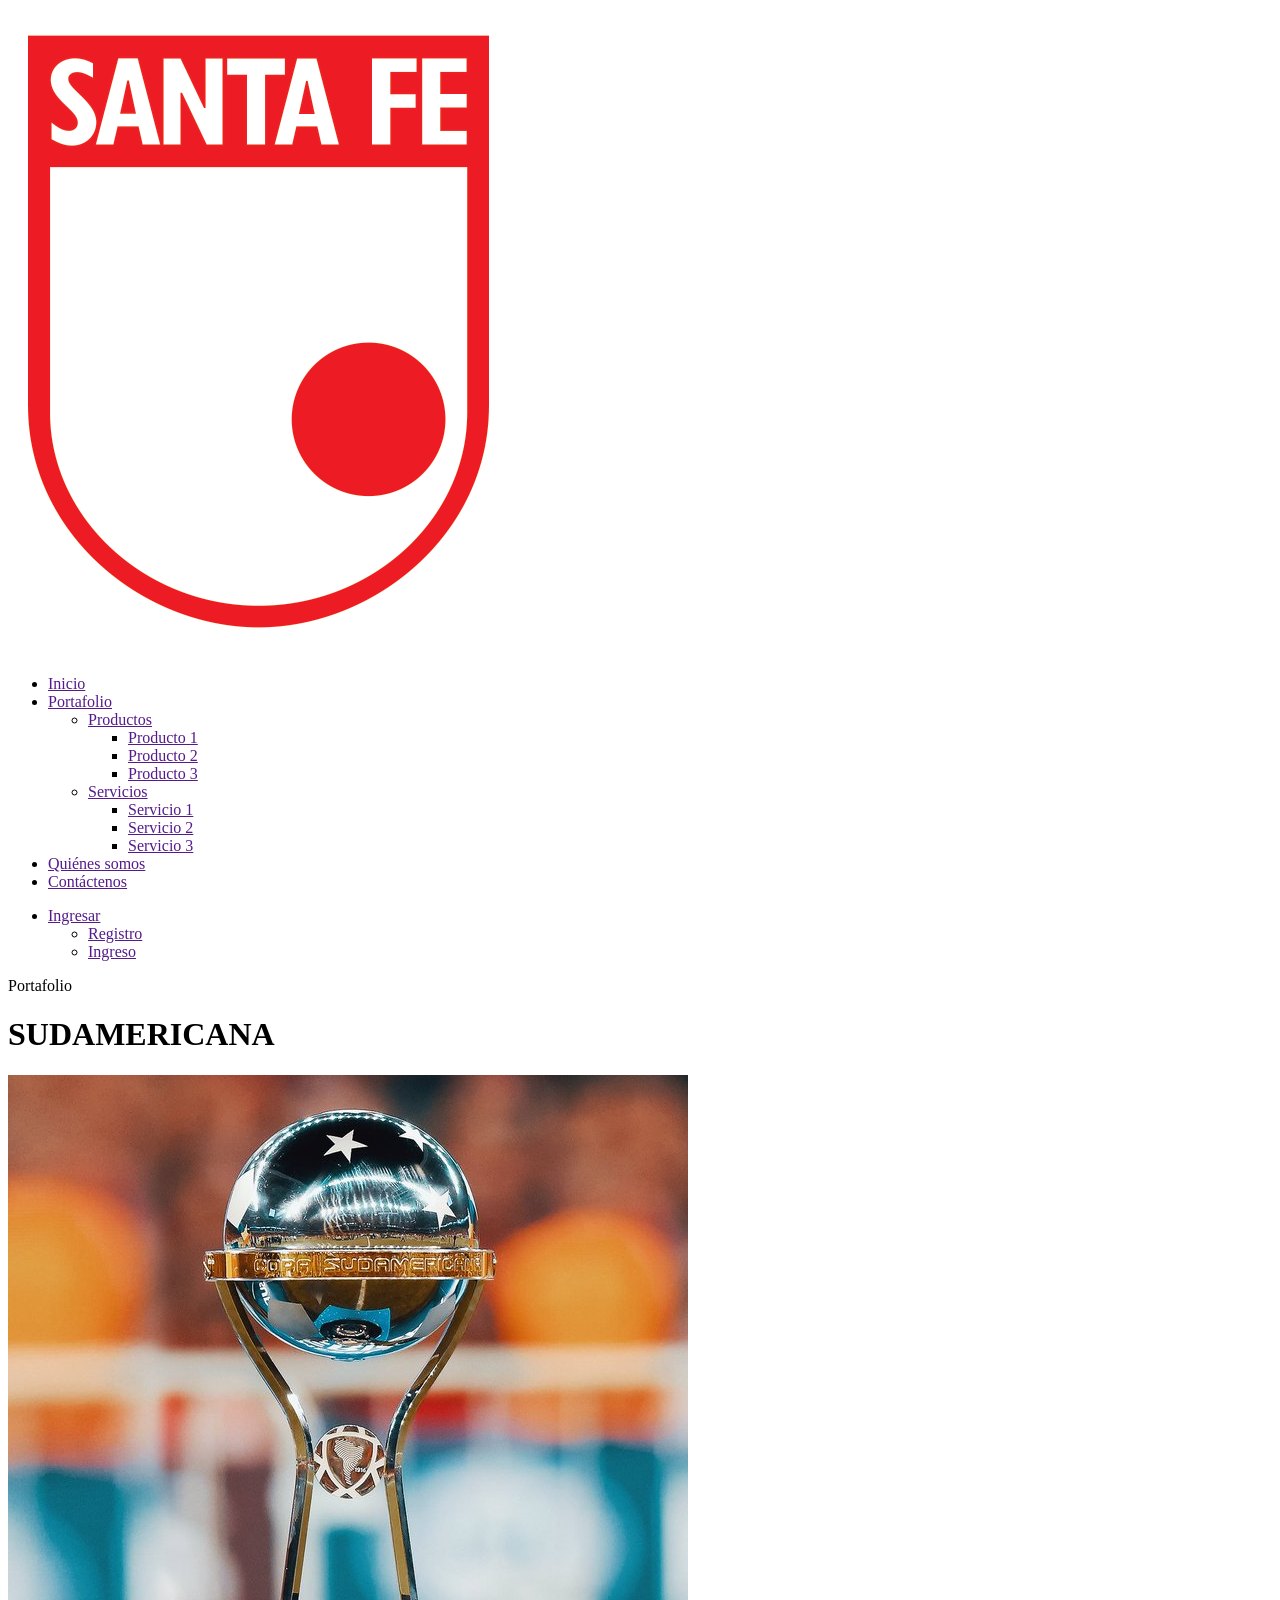
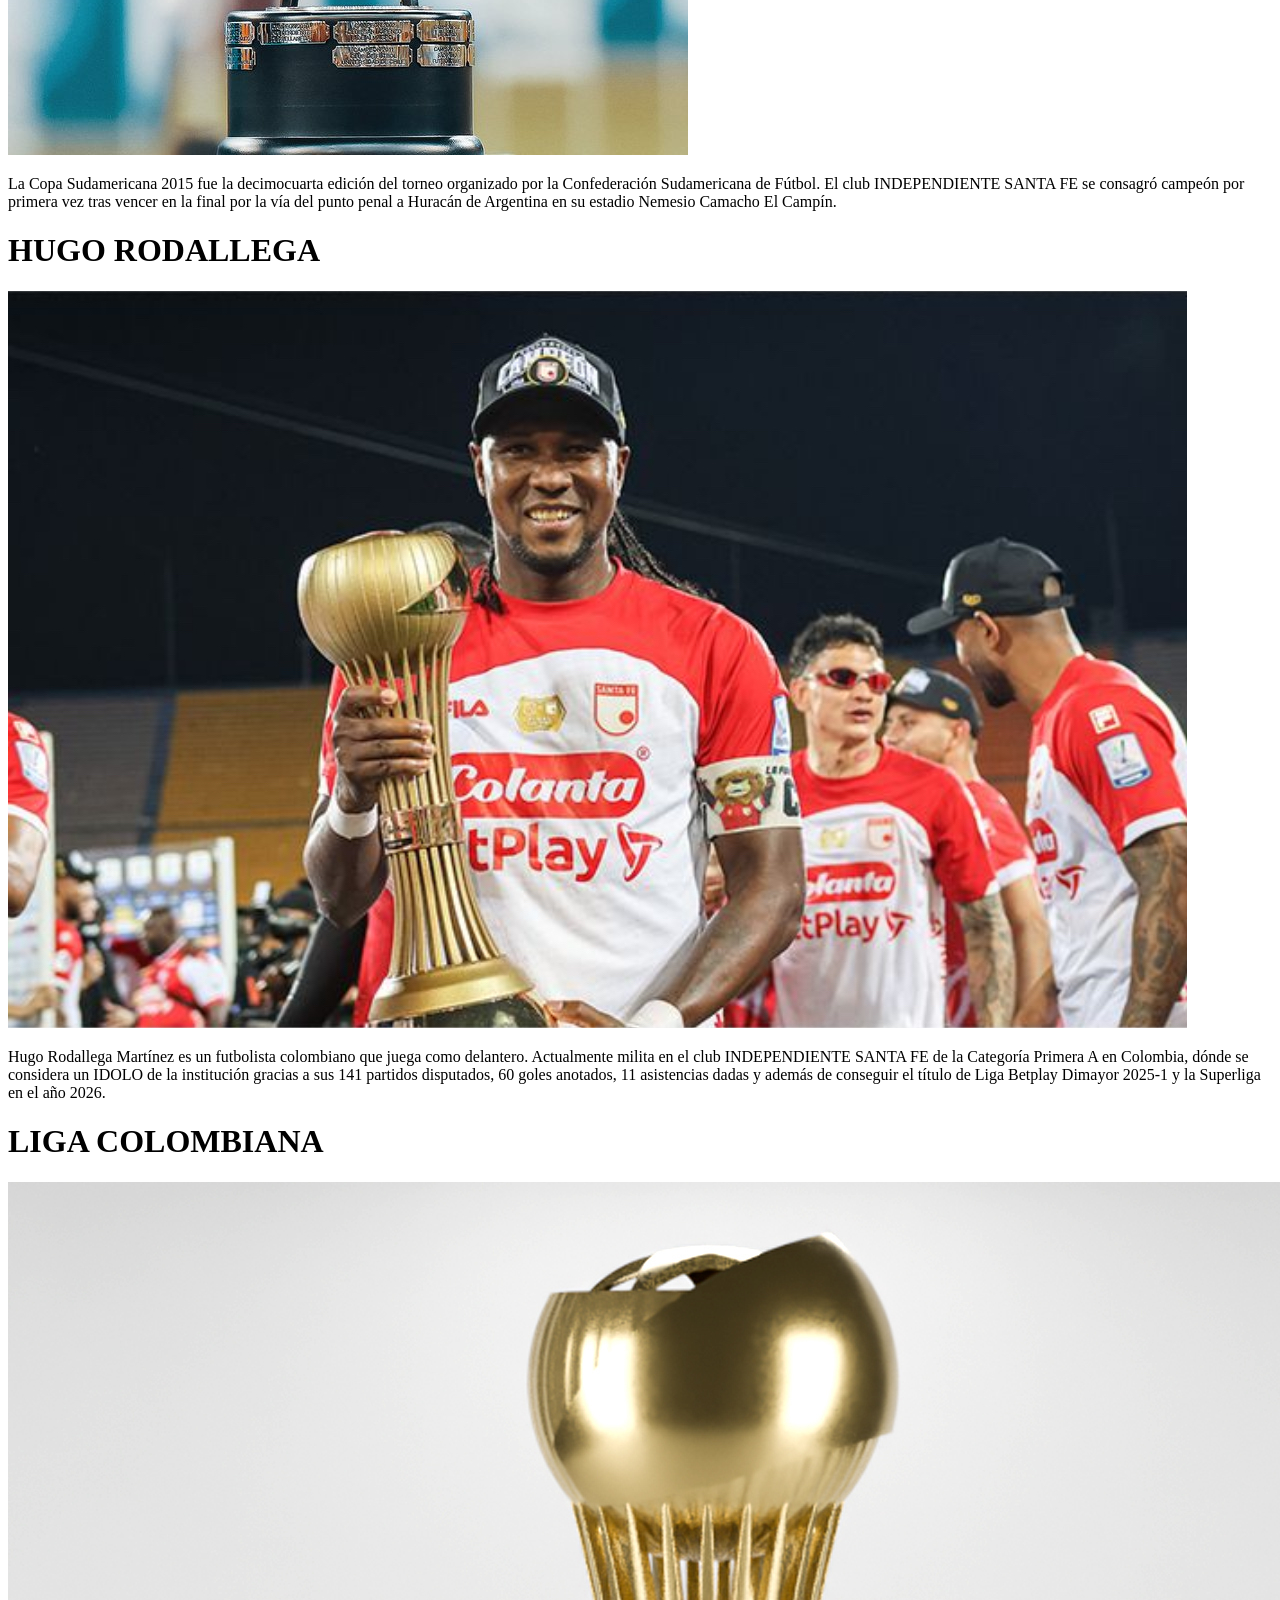
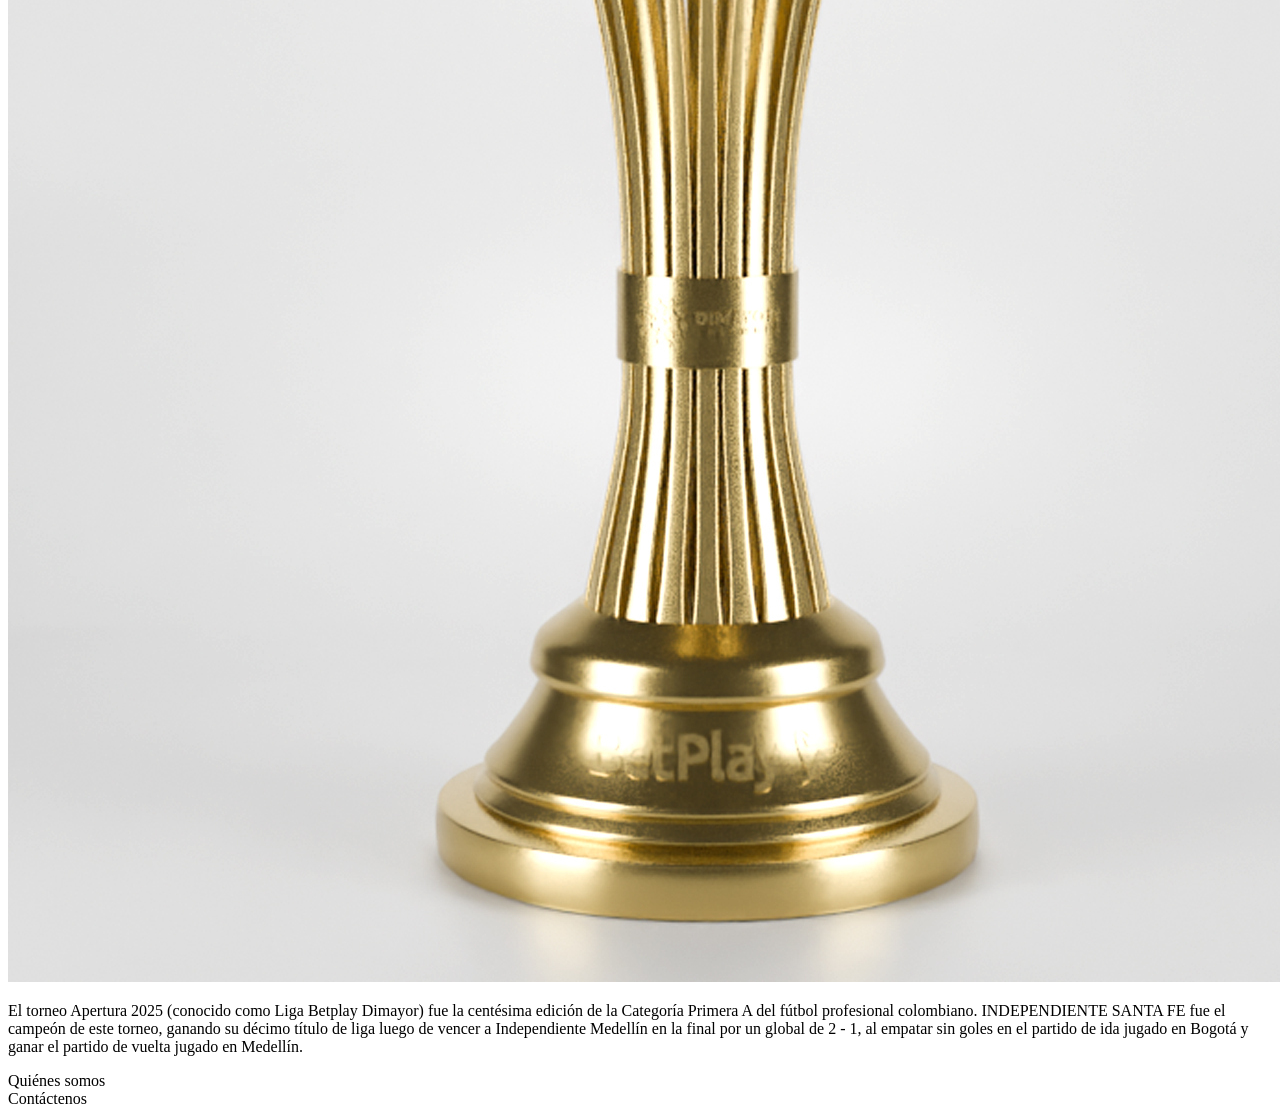
==== Maquetacion/index.html @ 289e2836 "Parte 2" ====
<!DOCTYPE html>
<html>
<head>
<meta charset="utf-8">
<!-- para dispositivos pequeños -->
<meta name="viewport" content="width=device-width, user-scalable=no, initial-scale=1.0,
maximum-scale=1.0,minimum-scale=1.0">
<title>SANTA FE</title>
<link rel="stylesheet" type="text/css" href="css/estilos.css">
<link rel="shortcut icon" href="IMG/logo.jpg">
</head>
<body>
    <div class="contenedor"> <!--esta es la nueva línea de código-->
    <!--navegador-->
    <!--<div id="nav"class=borde></div>-->

        <nav>
            <div class="logo borde">
                <img src="IMG/logo.jpg" alt="imagen logo" title="Escudo Santa Fe">
            </div>
        <div class="navegacion borde">
            <!--se agrega como lista ul
            con los elementos li que tienen enlaces-->
            <ul>
                <li><a href="">Inicio</a></li>
                <li><a href="">Portafolio</a>
                    <ul>
                        <li><a href="">Productos</a>
                            <ul>
                                <li><a href="">Producto 1</a></li>
                                <li><a href="">Producto 2</a></li>
                                <li><a href="">Producto 3</a></li>
                            </ul>
                        </li>
                        <li><a href="">Servicios</a>
                            <ul>
                                <li><a href="">Servicio 1</a></li>
                                <li><a href="">Servicio 2</a></li>
                                <li><a href="">Servicio 3</a></li>
                            </ul>
                        </li>
                    </ul>
                </li>
                <li><a href="">Quiénes somos</a></li>
                <li><a href="">Contáctenos</a></li>
            </ul>
        </div>
        <div class="ingreso borde">
            <ul>
                <li><a href="">Ingresar</a>
                    <ul>
                        <li><a href="">Registro</a></li>
                        <li><a href="">Ingreso</a></li>
                    </ul>
                </li>
            </ul>
        </div>
        </nav>
<!-- Encabezado -->
<!--<div id="header"class=borde></div>-->
<header class="borde"></header>
<!-- Portafolio -->
<div class="borde titulo">Portafolio</div>
<!--podria ser section
<div id="portafolio"class=borde></div>-->
<main id="portafolio">
    <div class="div-porta borde">
        <h1>SUDAMERICANA</h1>
        <img src="IMG/portafolio1.jpg" alt="amanecer" title="Copa Sudamericana">
        <p>La Copa Sudamericana 2015 fue la decimocuarta edición del torneo organizado por la Confederación Sudamericana de Fútbol. El club INDEPENDIENTE SANTA FE se consagró campeón por primera vez tras vencer en la final por la vía del punto penal a Huracán de Argentina en su estadio Nemesio Camacho El Campín.</p>
    </div>
    <div class="div-porta borde">
        <h1>HUGO RODALLEGA</h1>
        <img src="IMG/portafolio3.jpg" alt="amanecer" title="Hugo Rodallega">
        <p>Hugo Rodallega Martínez es un futbolista colombiano que juega como delantero. Actualmente milita en el club INDEPENDIENTE SANTA FE de la Categoría Primera A en Colombia, dónde se considera un IDOLO de la institución gracias a sus 141 partidos disputados, 60 goles anotados, 11 asistencias dadas y además de conseguir el título de Liga Betplay Dimayor 2025-1 y la Superliga en el año 2026.</p>
    </div>
    <div class="div-porta borde">
        <h1>LIGA COLOMBIANA</h1>
        <img src="IMG/portafolio2.jpg" alt="amanecer" title="Trofeo Liga Betplay Dimayor">
        <p>El torneo Apertura 2025 (conocido como Liga Betplay Dimayor) fue la centésima edición de la Categoría Primera A del fútbol profesional colombiano. INDEPENDIENTE SANTA FE fue el campeón de este torneo, ganando su décimo título de liga luego de vencer a Independiente Medellín en la final por un global de 2 - 1, al empatar sin goles en el partido de ida jugado en Bogotá y ganar el partido de vuelta jugado en Medellín.</p>
    </div>
</main>
<!-- quienes-somos -->
<div class="borde titulo">Quiénes somos</div>
<!-- <div id="quienes-somos"class=borde></div> -->
<section id="quienes-somos">
<div class="fila">
<div class="col-ext borde"></div>
<div class="col-cen borde"></div>
<div class="col-ext borde"></div>
</div>
<div class="fila">
<div class="col-ext borde"></div>
<div class="col-cen borde"></div>
<div class="col-ext borde"></div>
</div>
<div class="fila">
<div class="col-ext borde"></div>
<div class="col-cen borde"></div>
<div class="col-ext borde"></div>
</div>
</section>

<!-- contactenos -->
<div class="borde titulo">Contáctenos</div>
<!-- <div id="contactenos"class=borde></div> -->
<section id="contactenos">
<div class="div-contacto borde"></div>
<div class="div-contacto">
<div class="div-arr borde"></div>
<div class="div-aba borde"></div>

</div>
</section>
<!-- pie de página -->
<!-- <div id="footer"class=borde></div> -->
<footer class="borde"></footer>
</div>
</body>
</html>
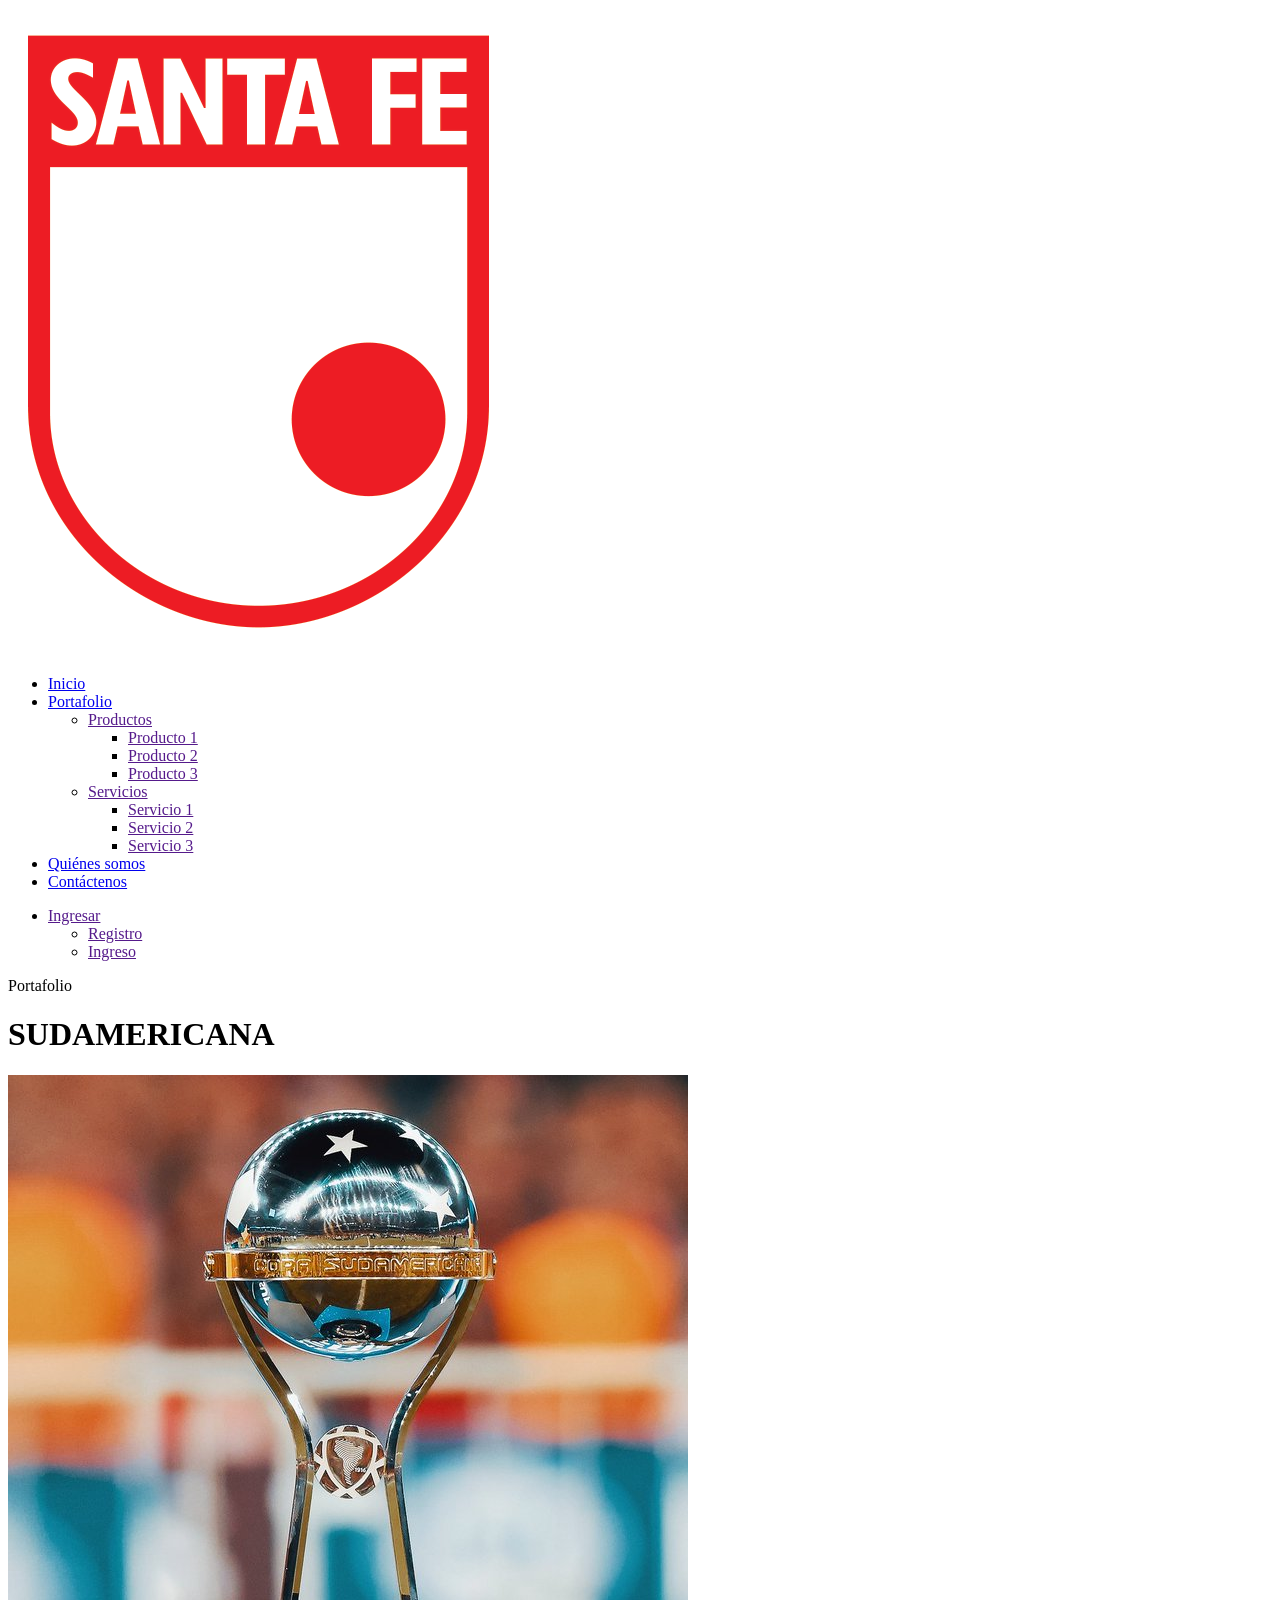
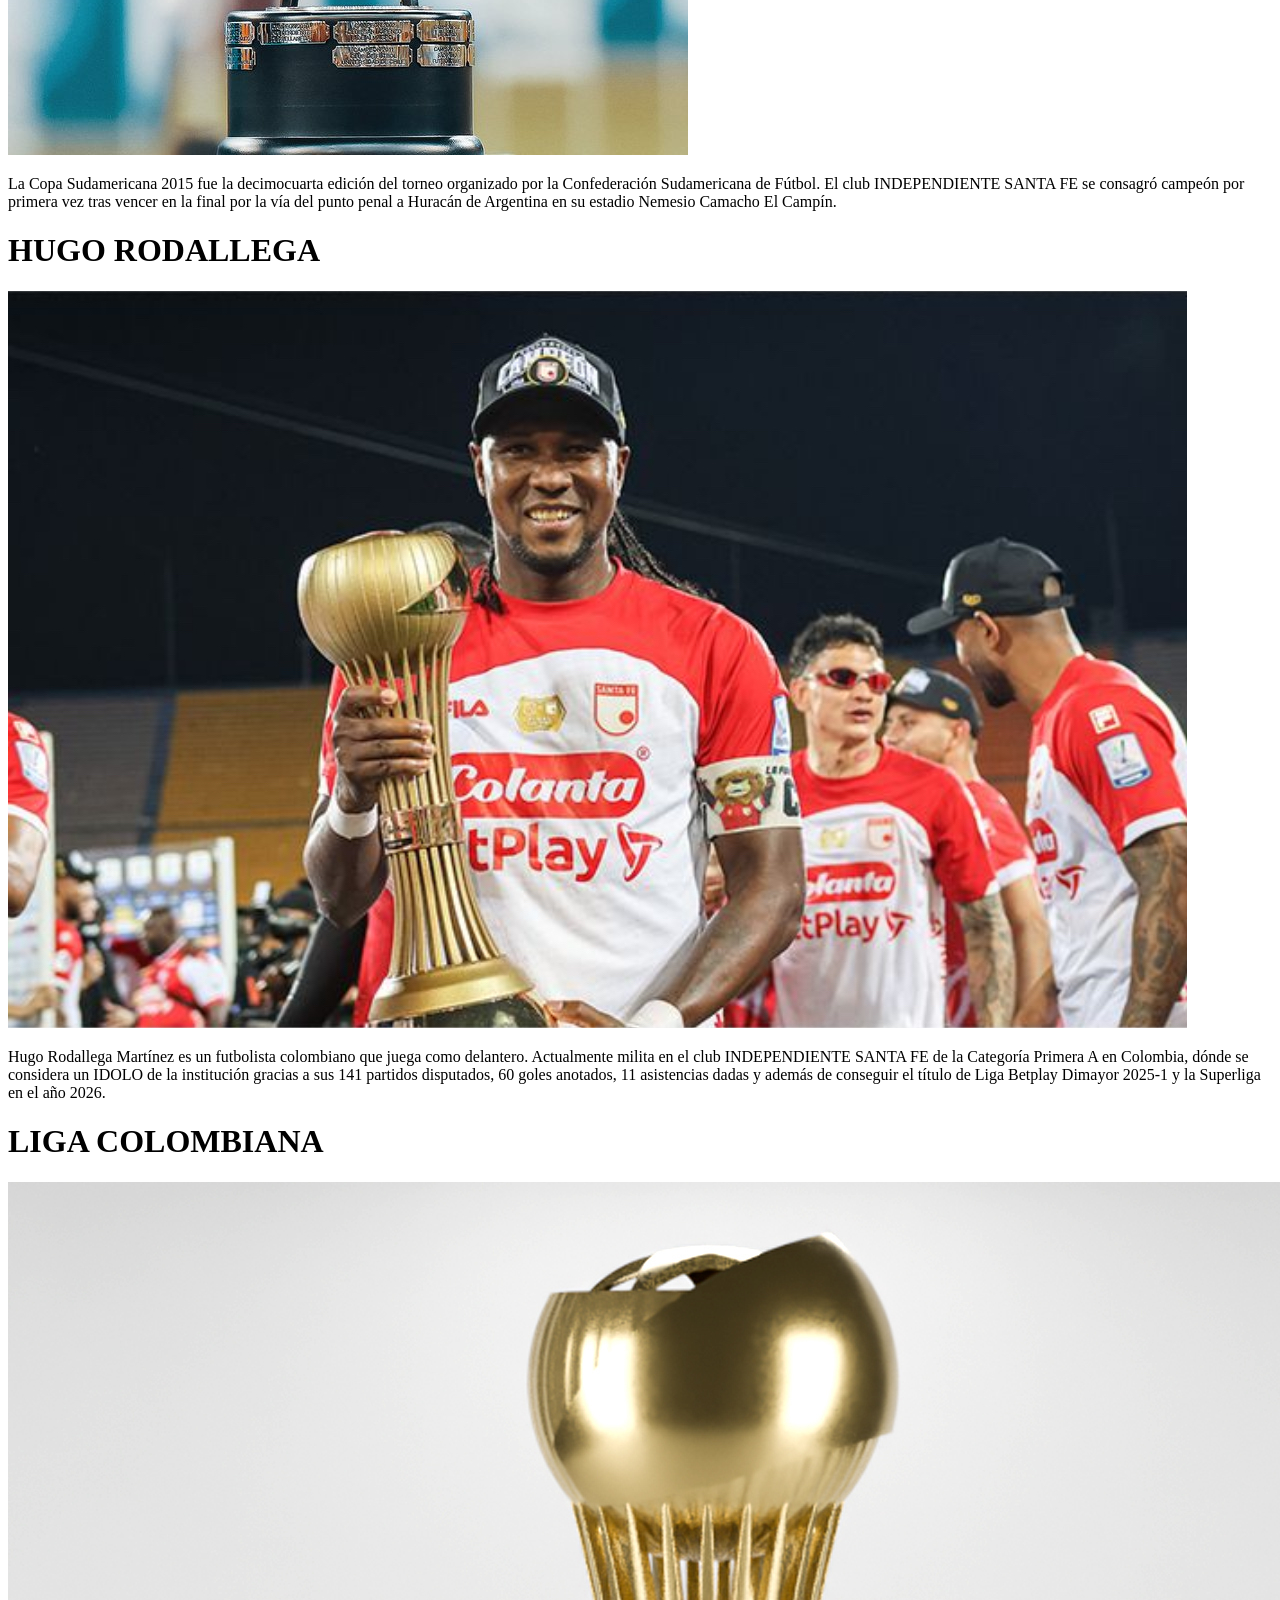
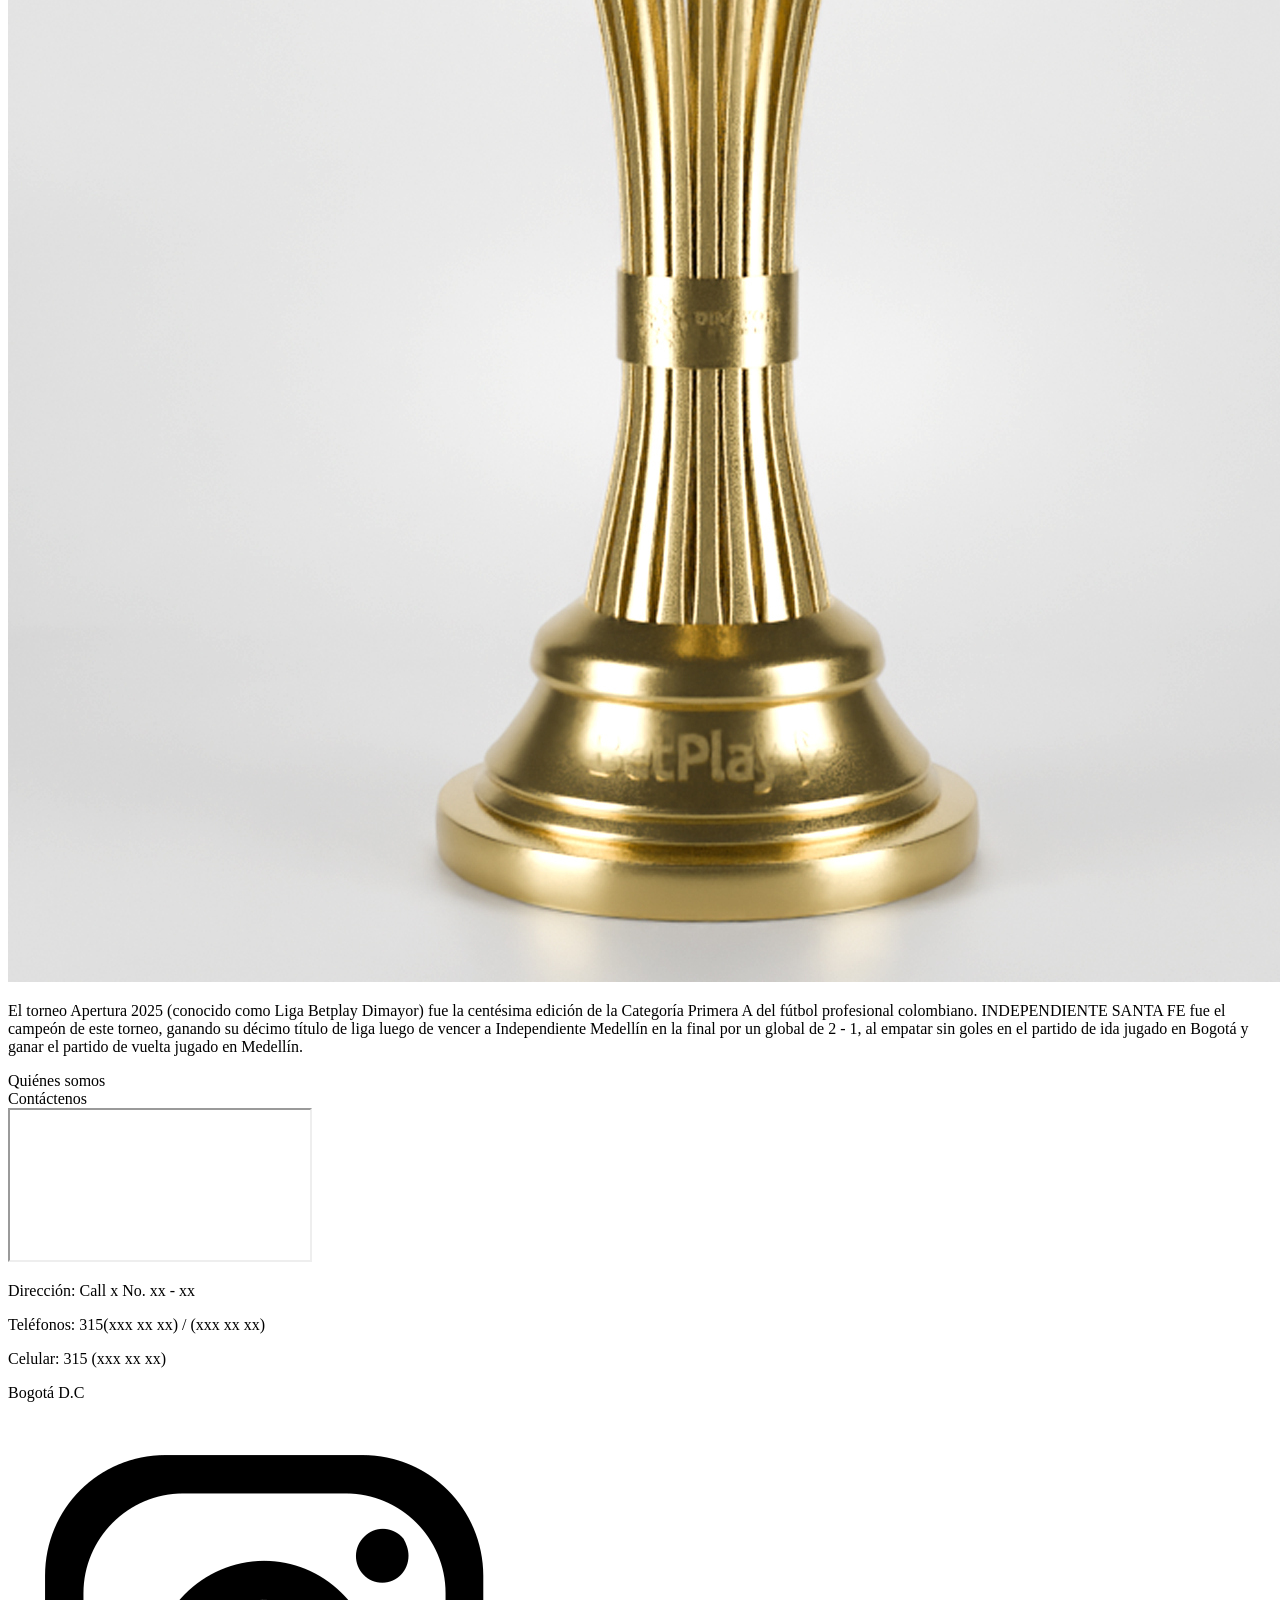
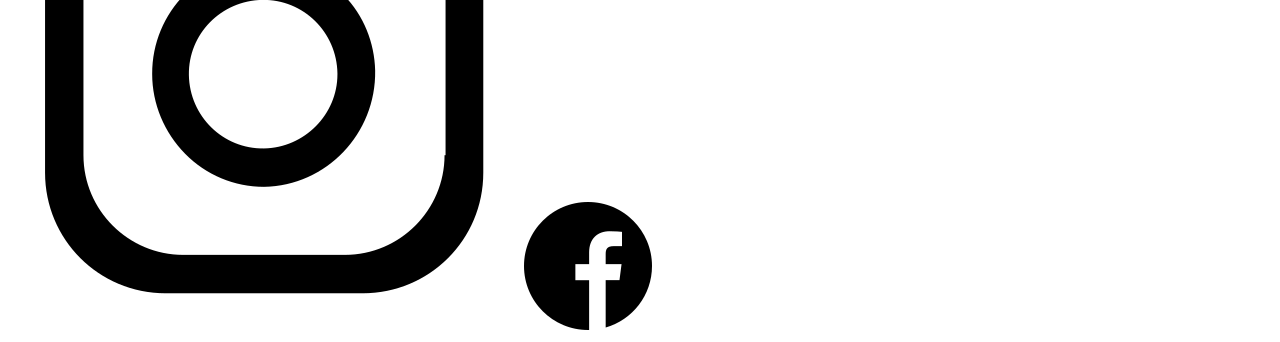
==== commit 8a7ed88d: "Avances hasta insertar redes sociales" ====
--- a/Maquetacion/index.html
+++ b/Maquetacion/index.html
@@ -22,8 +22,8 @@
             <!--se agrega como lista ul
             con los elementos li que tienen enlaces-->
             <ul>
-                <li><a href="">Inicio</a></li>
-                <li><a href="">Portafolio</a>
+                <li><a href="#">Inicio</a></li>
+                <li><a href="#portafoliox">Portafolio</a>
                     <ul>
                         <li><a href="">Productos</a>
                             <ul>
@@ -41,8 +41,8 @@
                         </li>
                     </ul>
                 </li>
-                <li><a href="">Quiénes somos</a></li>
-                <li><a href="">Contáctenos</a></li>
+                <li><a href="#quienes">Quiénes somos</a></li>
+                <li><a href="#contacto">Contáctenos</a></li>
             </ul>
         </div>
         <div class="ingreso borde">
@@ -60,7 +60,7 @@
 <!--<div id="header"class=borde></div>-->
 <header class="borde"></header>
 <!-- Portafolio -->
-<div class="borde titulo">Portafolio</div>
+<div id="portafoliox"class="borde titulo">Portafolio</div>
 <!--podria ser section
 <div id="portafolio"class=borde></div>-->
 <main id="portafolio">
@@ -81,7 +81,7 @@
     </div>
 </main>
 <!-- quienes-somos -->
-<div class="borde titulo">Quiénes somos</div>
+<div id="quienes"class="borde titulo">Quiénes somos</div>
 <!-- <div id="quienes-somos"class=borde></div> -->
 <section id="quienes-somos">
 <div class="fila">
@@ -102,13 +102,24 @@
 </section>
 
 <!-- contactenos -->
-<div class="borde titulo">Contáctenos</div>
+<div id="contacto"class="borde titulo">Contáctenos</div>
 <!-- <div id="contactenos"class=borde></div> -->
 <section id="contactenos">
 <div class="div-contacto borde"></div>
 <div class="div-contacto">
-<div class="div-arr borde"></div>
-<div class="div-aba borde"></div>
+<!--mapa de google-->
+<div class="div-arr borde">
+    <iframe src="https://www.google.com/maps/embed?pb=!1m18!1m12!1m3!1d994.177760556828!2d-74.07807359032974!3d4.6455409618417205!2m3!1f0!2f0!3f0!3m2!1i1024!2i768!4f13.1!3m3!1m2!1s0x8e3f9bcab3ccb441%3A0x489084f8e1a8752c!2sEstadio%20Nemesio%20Camacho%20El%20Camp%C3%ADn!5e0!3m2!1ses-419!2sco!4v1774019445186!5m2!1ses-419!2sco" allowfullscreen="" loading="lazy" referrerpolicy="no-referrer-when-downgrade"></iframe>
+</div>
+    <!--informacion de la empresa-->
+    <div class="div-aba borde">
+        <p class="direccion">Dirección: Call x No. xx - xx</p>
+        <p>Teléfonos: 315(xxx xx xx) / (xxx xx xx)</p>
+        <p>Celular: 315 (xxx xx xx)</p>
+        <p>Bogotá D.C</p>
+        <a href="https://www.instagram.com/santafe_oficial/" target="_blank"><img class="instagram" src="IMG/ig.png"></a>
+        <a href="https://www.facebook.com/independiente.santafe/?locale=es_LA" target="_blank"><img class="facebook" src="IMG/facebook.png"></a>
+    </div>
 
 </div>
 </section>
